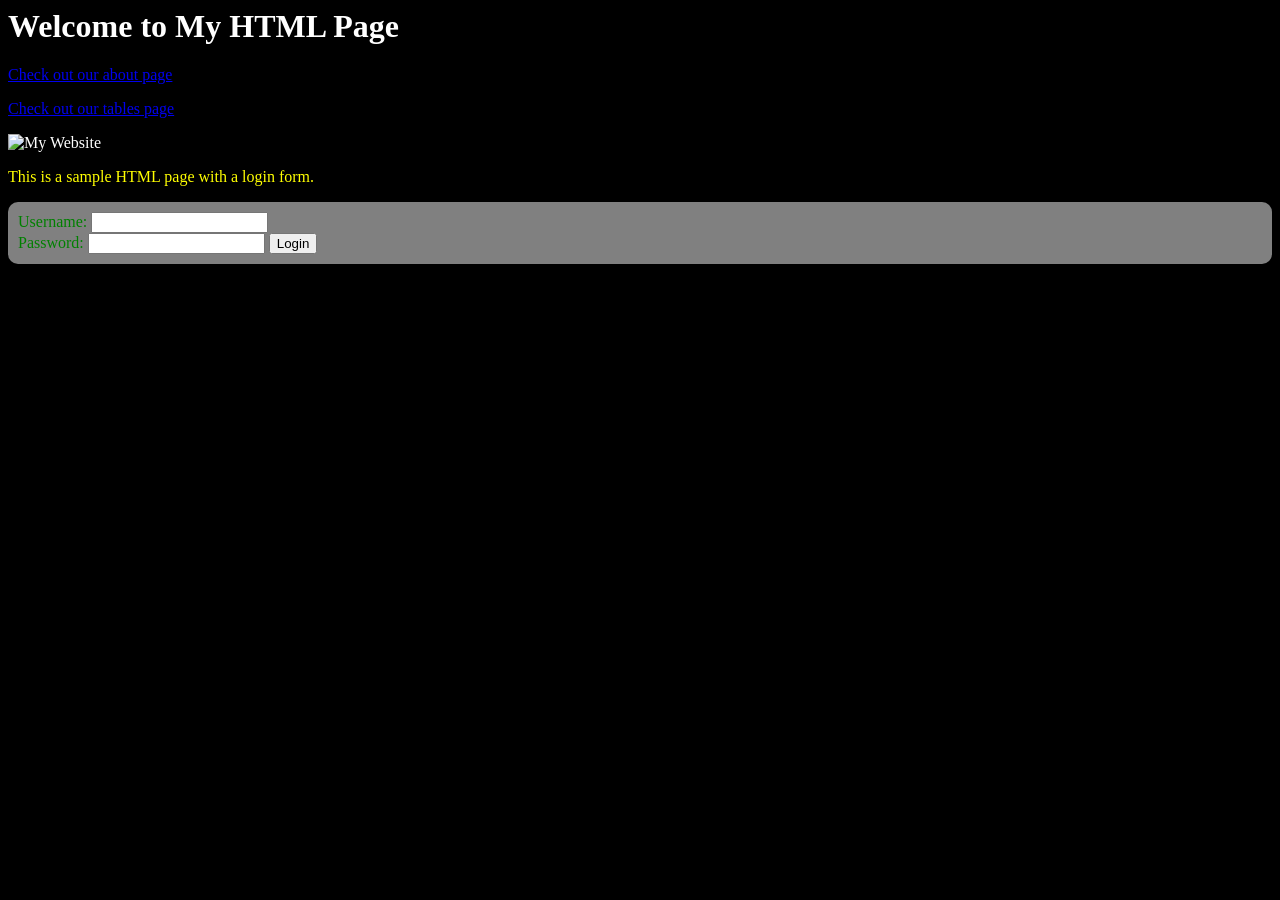
==== index.html @ fbb20a0e "Commit files to main" ====
<html>
<head>
    <title>My HTML Page</title>
    <link rel="stylesheet" href="style.css"> 
 </head>
<body>
    <h1>Welcome to My HTML Page</h1>
    <a href="about.html"> Check out our about page</a>
    <p>
    <a href="tables.html"> Check out our tables page</a>
    </p>

    <img src="https://placehold.co/400x200" alt="My Website">

    <div>
        <p>This is a sample HTML page with a login form.</p>
    </div>
    <form>
        <div>
        <label for="username">Username:</label>
        <input type="text" name="username" id="username">
    </div>
        <div>
        <label for="password">Password:</label>
        <input type="password" name="password" id="password">
        <input type="submit" value="Login" 
        onclick="OnButtonClick()">
    </form>
</body>

<script>
    console.log("Hello world");

    function OnButtonClick() {
        var name = document.getElementById("username").value
        var password = document.getElementById("password").value
        alert(name + " Logged in with password: " + password);
    }
</script>

</html>
---- style.css ----
body {
    background-color: black; 
    color: white;
} 
form {
    padding: 10px; 
    background-color: gray;
    border-radius: 10px;
}

div {
    color: yellow; 
}

form div {
    color: green; 
}
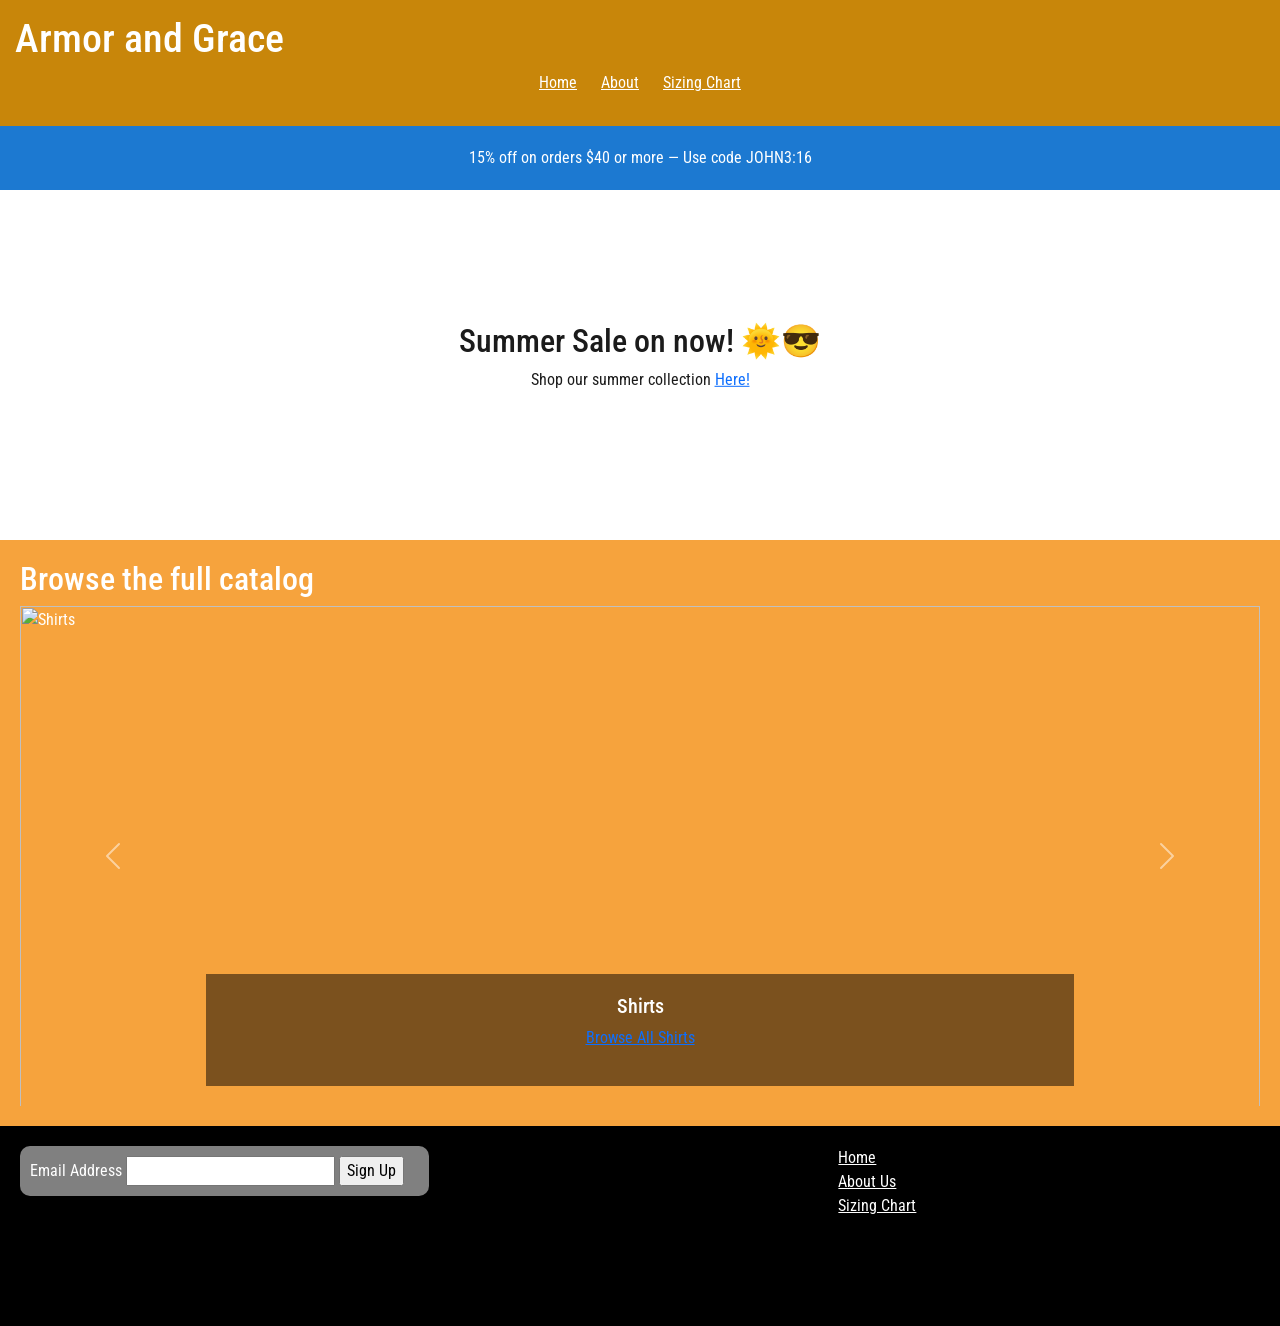
==== commit 75b68fce: "Added product pages" ====
--- a/index.html
+++ b/index.html
@@ -1,41 +1,121 @@
 <html>
 <head>
-    <title>My HTML Page</title>
-    <link rel="stylesheet" href="style.css"> 
- </head>
+    <title>Armor and Grace</title>
+    <meta charset="UTF-8">
+    <meta name="description" content="Armor and Grace official store">
+    <meta name="keywords" content="Faith, Fashion, and more">
+    <meta name="author" content="Alex C">
+    <meta name="viewport" content="width=device-width, initial-scale=1.0">
+    <link rel="preconnect" href="https://fonts.googleapis.com">
+    <link rel="preconnect" href="https://fonts.gstatic.com" crossorigin>
+    <link href="https://fonts.googleapis.com/css2?family=Roboto+Condensed:ital,wght@0,100..900;1,100..900&display=swap"
+        rel="stylesheet">
+    <link href="https://cdn.jsdelivr.net/npm/bootstrap@5.3.8/dist/css/bootstrap.min.css" rel="stylesheet"
+        integrity="sha384-sRIl4kxILFvY47J16cr9ZwB07vP4J8+LH7qKQnuqkuIAvNWLzeN8tE5YBujZqJLB" crossorigin="anonymous">
+    <link rel="stylesheet" href="style.css">
+    <link rel="stylesheet" href="https://cdnjs.cloudflare.com/ajax/libs/font-awesome/7.0.1/css/all.min.css">
+</head>
 <body>
-    <h1>Welcome to My HTML Page</h1>
-    <a href="about.html"> Check out our about page</a>
-    <p>
-    <a href="tables.html"> Check out our tables page</a>
-    </p>
-
-    <img src="https://placehold.co/400x200" alt="My Website">
-
-    <div>
-        <p>This is a sample HTML page with a login form.</p>
+    <header>
+        <!-- <img src="logo.png" alt="Logo"> -->
+        <h1>Armor and Grace</h1>
+        <nav>
+            <ul>
+                <li><a href="index.html">Home</a></li>
+                <li><a href="about.html">About</a></li>
+                <li><a href="tables.html">Sizing Chart</a></li>
+            </ul>
+        </nav>
+    </header>
+    <div class="padding text-center announcement">
+        <p>15% off on orders $40 or more — Use code JOHN3:16</p>
     </div>
-    <form>
-        <div>
-        <label for="username">Username:</label>
-        <input type="text" name="username" id="username">
-    </div>
-        <div>
-        <label for="password">Password:</label>
-        <input type="password" name="password" id="password">
-        <input type="submit" value="Login" 
-        onclick="OnButtonClick()">
-    </form>
+    <section class="padding text-center full-width min-height position-relative"
+        style="background-size: cover; background-image: url('https://images.unsplash.com/photo-1498354136128-58f790194fa7?q=80&w=1170&auto=format&fit=crop&ixlib=rb-4.1.0&ixid=M3wxMjA3fDB8MHxwaG90by1wYWdlfHx8fGVufDB8fHx8fA%3D%3D');">
+        <div class="position-absolute top-50 start-50 translate-middle">
+            <h2>Summer Sale on now! 🌞😎</h2>
+            <p>Shop our summer collection <a href="summer.html">Here!</a></p>
+        </div>
+    </section>
+    <section class="padding text-left full-width color-fill min-height">
+        <h2>Browse the full catalog</h2>
+        <div id="carouselExampleAutoplaying" class="carousel slide" data-bs-ride="carousel">
+            <div class="carousel-inner">
+                <div class="carousel-item active">
+                    <img src="https://images.unsplash.com/photo-1489987707025-afc232f7ea0f?q=80&w=1470&auto=jpg&fit=crop&ixlib=rb-4.1.0&ixid=M3wxMjA3fDB8MHxwaG90by1wYWdlfHx8fGVufDB8fHx8fA%3D%3D"
+                        class="d-block w-100" alt="Shirts">
+                    <div class="carousel-caption d-none d-md-block">
+                        <h5>Shirts</h5>
+                        <p><a href="products/shirts.html">Browse All Shirts</a></p>
+                    </div>
+                </div>
+                <div class="carousel-item">
+                    <img src="https://images.unsplash.com/photo-1681206659759-565bd4c48b76?q=80&w=870&auto=format&fit=crop&ixlib=rb-4.1.0&ixid=M3wxMjA3fDB8MHxwaG90by1wYWdlfHx8fGVufDB8fHx8fA%3D%3D"
+                        class="d-block w-100" alt="Accessories">
+                    <div class="carousel-caption d-none d-md-block">
+                        <h5>Accessories</h5>
+                        <p><a href="products/accessories.html">Browse All Accessories</a></p>
+                    </div>
+                </div>
+                <div class="carousel-item">
+                    <img src="https://images.unsplash.com/photo-1649566169356-e47e8d9809e4?q=80&w=871&auto=format&fit=crop&ixlib=rb-4.1.0&ixid=M3wxMjA3fDB8MHxwaG90by1wYWdlfHx8fGVufDB8fHx8fA%3D%3D"
+                        class="d-block w-100" alt="Hoodies">
+                    <div class="carousel-caption d-none d-md-block">
+                        <h5>Hoodies</h5>
+                        <p><a href="products/hoodies.html">Browse All Hoodies</a></p>
+                    </div>
+                </div>
+            </div>
+            <button class="carousel-control-prev" type="button" data-bs-target="#carouselExampleAutoplaying"
+                data-bs-slide="prev">
+                <span class="carousel-control-prev-icon" aria-hidden="true"></span>
+                <span class="visually-hidden">Previous</span>
+            </button>
+            <button class="carousel-control-next" type="button" data-bs-target="#carouselExampleAutoplaying"
+                data-bs-slide="next">
+                <span class="carousel-control-next-icon" aria-hidden="true"></span>
+                <span class="visually-hidden">Next</span>
+            </button>
+        </div>
+    </section>
+    <footer class="full-width padding">
+        <div class="float-left third">
+            <form>
+                <label for="email">Email Address</label>
+                <input type="email" name="email" id="email">
+                <input type="submit" value="Sign Up" onclick="OnButtonClick()">
+            </form>
+        </div>
+        <div class="float-left third">
+            <ul class="social">
+                <li>
+                    <a href="#">
+                        <i class="fa-brands fa-instagram"></i>
+                    </a>
+                </li>
+                <li><a href="#"><i class="fa-brands fa-tiktok"></i></a></li>
+                <li><a href="#"><i class="fa-brands fa-youtube youtube"></i></a></li>
+            </ul>
+        </div>
+        <div class="float-left third">
+            <ul>
+                <li><a href="index.html">Home</a></li>
+                <li><a href="about.html">About Us</a></li>
+                <li><a href="tables.html">Sizing Chart</a></li>
+            </ul>
+        </div>
+    </footer>
 </body>
-
 <script>
     console.log("Hello world");
-
     function OnButtonClick() {
         var name = document.getElementById("username").value
         var password = document.getElementById("password").value
+        console.log(name);
         alert(name + " Logged in with password: " + password);
     }
 </script>
-
+<script src="https://cdn.jsdelivr.net/npm/bootstrap@5.3.8/dist/js/bootstrap.bundle.min.js"
+    integrity="sha384-FKyoEForCGlyvwx9Hj09JcYn3nv7wiPVlz7YYwJrWVcXK/BmnVDxM+D2scQbITxI"
+    crossorigin="anonymous"></script>
 </html>
--- a/style.css
+++ b/style.css
@@ -1,17 +1,230 @@
 body {
-    background-color: black; 
-    color: white;
+    background-color: white; 
+    color: #1b1b1b;
+    font-family: "Roboto Condensed", sans-serif; 
+    margin: 0;
 } 
+
+header { 
+    width: 100%;
+    background-color: rgb(200 134 10 / 1.0);
+    padding: 15px;
+    box-sizing: border-box;
+}
+
+header h1 {
+    margin-top: 0;
+    color: white;
+}
+
+header ul { 
+    list-style-type: none;
+    padding: 0;
+    text-align: center;
+
+
+}
+
+Header ul li {
+    display: inline-block;
+
+}
+
+header ul li a {
+    color: white;
+    text-decoration: underline;
+    padding: 20px 10px;
+}
+
+header ul li a:visited {
+    color: rgb(45,45 ,45);
+    text-decoration: underline;
+}
+
+header ul li a:hover {
+    color: blue;
+    text-decoration: none;
+}
 form {
     padding: 10px; 
     background-color: gray;
     border-radius: 10px;
 }
 
-div {
-    color: yellow; 
-}
-
 form div {
     color: green; 
+}
+
+#blogpost1 {
+    font-width: bold;
+    color: red;
+    font-size: 36px;
+}
+
+.padding { 
+    padding: 20px;
+    box-sizing: border-box;
+}
+
+.text-center{
+    text-align: center;
+}
+
+.text-left {
+    text-align: left;
+}
+
+.text-right {
+    text-align: right;
+}
+
+.announcement {
+   background-color: #1c79d1;
+   color: white;
+}
+
+.announcement p {
+     margin-bottom: 0;
+}
+
+.carousel-item {
+   max-height: 500px;
+}
+
+.full-width {
+    width: 100%;
+    box-sizing: border-box;
+}
+
+.min-height {
+    min-height: 350px;
+}
+
+.float-left {
+    float: left;
+    display: block;
+}
+
+.third {
+    width: 33%;
+}
+
+.color-fill {
+    background-color: rgb(246,163, 61);
+    color: white;
+}
+
+footer {
+    background-color: black;
+    color: white;
+    height: 200px;
+}
+
+footer a:hover {
+    color: rgb(246,163, 61);
+}
+
+footer a {
+    color: white;
+}
+
+footer .social{
+    list-style: none;
+    padding-left: 0;
+}
+
+footer .social li {
+    float: left;
+    display: block;
+}
+
+footer ul {
+    list-style: none;
+    padding-left: 0;
+}
+
+.social {
+    font-size: 32px;
+}
+
+.social img:hover {
+    opacity: 0.5;
+}
+
+.social .youtube:hover {
+    color: red; 
+}
+
+.carousel-caption {
+    background-color: rgba(0, 0, 0, 0.5);
+}
+
+.lookbook {
+    margin-top: 50px !important;
+}
+
+.lookbook img {
+    width: 100%;
+}
+
+.lookbook>div {
+    margin-bottom: 25px;
+    box-sizing: border-box;
+}
+
+.products article img {
+    max-height: 400px;
+    aspect-ratio: 1/1;
+    width: 100%;
+    object-fit: cover;
+    object-position: top;
+}
+
+.products article {
+    height: 500px;
+    padding: 20px;
+    box-sizing: border-box;
+}
+
+.products article:nth-child(odd) {
+    background-color: #606060
+
+}
+
+.products article h4 {
+    color: green;
+}
+
+.products article button {
+    border-radius: 10px;
+    border: solid 2px #f6a33d;
+    padding: 12px 20px;
+    background: transparent;
+    font-weight: bold;
+    transition: 0.2s;
+}
+
+.products article button:hover {
+    background-color: #f6a33d;
+    color: white;
+}
+
+.products h4 s {
+    color: gray;
+}
+
+.right {
+    float: right;
+    display: block;
+}
+
+.left {
+    float: left;
+    display: block;
+}
+
+@media screen and (max-width: 768px) {
+  .products article {
+    height: 600px;
+  }
 }
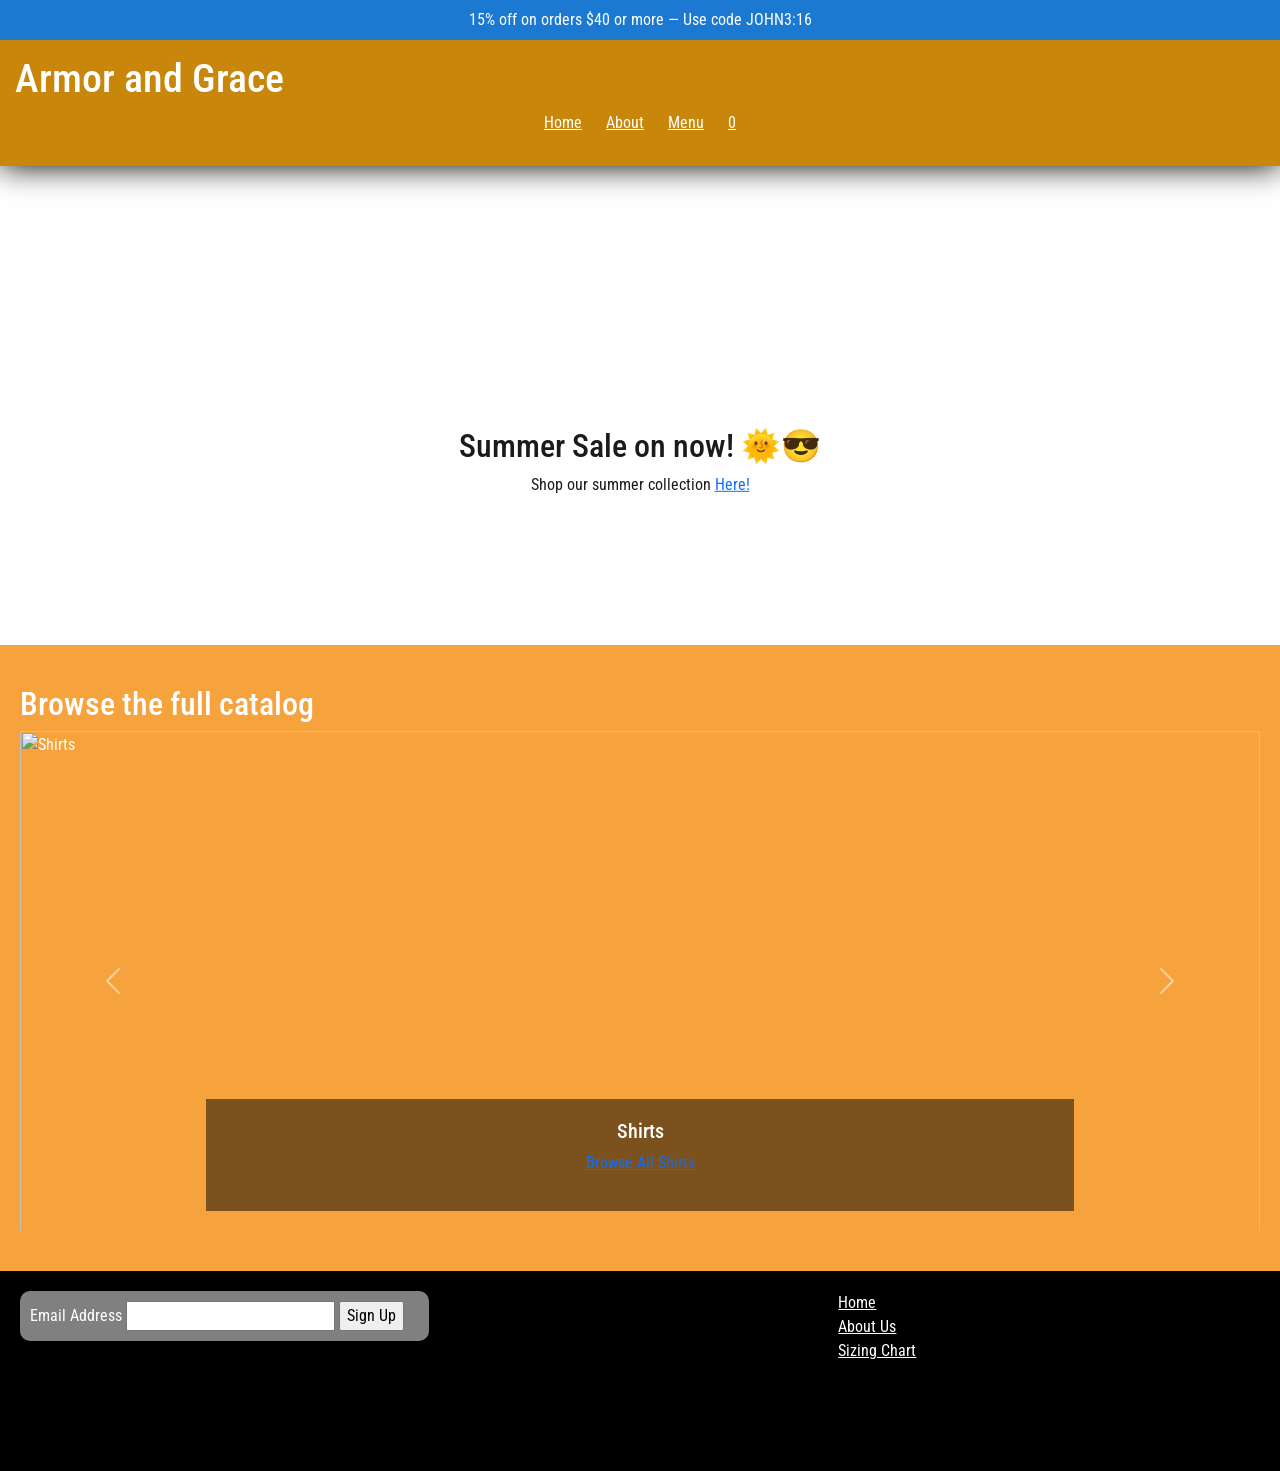
==== commit a3366cb5: "Added cart functionality" ====
--- a/index.html
+++ b/index.html
@@ -18,12 +18,13 @@
 <body>
     <header>
         <!-- <img src="logo.png" alt="Logo"> -->
-        <h1>Armor and Grace</h1>
+        <h1><a href="index.html">Armor and Grace</a></h1>
         <nav>
             <ul>
                 <li><a href="index.html">Home</a></li>
                 <li><a href="about.html">About</a></li>
-                <li><a href="tables.html">Sizing Chart</a></li>
+                <li><a href="tables.html">Menu</a></li>
+                <li><a href="cart.html"><i class="fa-solid fa-cart-shopping"></i><span id="cart-count">0</span></a></li>
             </ul>
         </nav>
     </header>
@@ -31,13 +32,13 @@
         <p>15% off on orders $40 or more — Use code JOHN3:16</p>
     </div>
     <section class="padding text-center full-width min-height position-relative"
-        style="background-size: cover; background-image: url('https://images.unsplash.com/photo-1498354136128-58f790194fa7?q=80&w=1170&auto=format&fit=crop&ixlib=rb-4.1.0&ixid=M3wxMjA3fDB8MHxwaG90by1wYWdlfHx8fGVufDB8fHx8fA%3D%3D');">
+        style="margin-top: 55px; background-size: cover; background-image: url('https://images.unsplash.com/photo-1498354136128-58f790194fa7?q=80&w=1170&auto=format&fit=crop&ixlib=rb-4.1.0&ixid=M3wxMjA3fDB8MHxwaG90by1wYWdlfHx8fGVufDB8fHx8fA%3D%3D');">
         <div class="position-absolute top-50 start-50 translate-middle">
             <h2>Summer Sale on now! 🌞😎</h2>
             <p>Shop our summer collection <a href="summer.html">Here!</a></p>
         </div>
     </section>
-    <section class="padding text-left full-width color-fill min-height">
+    <section class="padding-xl text-left full-width color-fill min-height">
         <h2>Browse the full catalog</h2>
         <div id="carouselExampleAutoplaying" class="carousel slide" data-bs-ride="carousel">
             <div class="carousel-inner">
@@ -89,12 +90,12 @@
         <div class="float-left third">
             <ul class="social">
                 <li>
-                    <a href="#">
+                    <a href="https://www.instagram.com/jace_french09/"target="_blank">
                         <i class="fa-brands fa-instagram"></i>
                     </a>
                 </li>
-                <li><a href="#"><i class="fa-brands fa-tiktok"></i></a></li>
-                <li><a href="#"><i class="fa-brands fa-youtube youtube"></i></a></li>
+                <li><a href="https://www.tiktok.com/foryou" target="_blank"><i class="fa-brands fa-tiktok"></i></a></li>
+                <li><a href="https://www.youtube.com/@SpartanGaming2020-SGC" target="_blank"><i class="fa-brands fa-youtube youtube"></i></a></li>
             </ul>
         </div>
         <div class="float-left third">
@@ -115,7 +116,19 @@
         alert(name + " Logged in with password: " + password);
     }
 </script>
+
 <script src="https://cdn.jsdelivr.net/npm/bootstrap@5.3.8/dist/js/bootstrap.bundle.min.js"
     integrity="sha384-FKyoEForCGlyvwx9Hj09JcYn3nv7wiPVlz7YYwJrWVcXK/BmnVDxM+D2scQbITxI"
-    crossorigin="anonymous"></script>
+    crossorigin="anonymous">
+
+    var cartCount= Number (localStorage.getItem("cartCount")) || 0;
+  document.getElementById("cart-count").textContent = cartCount;
+  document.getElementById("cartHeaderCount").textContent = cartCount;
+
+ function OnButtonClick() {
+  cartCount++;
+  localStorage.setItem("cartCount", cartCount);
+  document.getElementById("cart-count").textContent = cartCount;
+}
+</script>
 </html>
--- a/style.css
+++ b/style.css
@@ -3,6 +3,7 @@
     color: #1b1b1b;
     font-family: "Roboto Condensed", sans-serif; 
     margin: 0;
+    padding-top: 240px;
 } 
 
 header { 
@@ -10,11 +11,22 @@
     background-color: rgb(200 134 10 / 1.0);
     padding: 15px;
     box-sizing: border-box;
-}
-
-header h1 {
+    position: fixed;
+    top: 40px;
+    left: 0;
+    z-index: 10;
+    box-shadow: 0 0 30px #000;
+}
+
+header h1 a {
     margin-top: 0;
     color: white;
+    text-decoration: none;
+    transition: 1s;
+}
+
+header h1 a:hover {
+    margin-left: 20px;
 }
 
 header ul { 
@@ -34,10 +46,11 @@
     color: white;
     text-decoration: underline;
     padding: 20px 10px;
+    transition: 1s;
 }
 
 header ul li a:visited {
-    color: rgb(45,45 ,45);
+    color: white;
     text-decoration: underline;
 }
 
@@ -66,6 +79,11 @@
     box-sizing: border-box;
 }
 
+.padding-xl {
+    padding: 40px 20px;
+    box-sizing: border-box;
+}
+
 .text-center{
     text-align: center;
 }
@@ -79,8 +97,14 @@
 }
 
 .announcement {
+    position: fixed;
+    top: 0;
+    left: 0;
+    width: 100%;
+    z-index: 11;
    background-color: #1c79d1;
    color: white;
+   padding: 8px !important; 
 }
 
 .announcement p {
@@ -105,8 +129,21 @@
     display: block;
 }
 
+.float-right {
+    float: right;
+    display: block;
+}
+
 .third {
     width: 33%;
+}
+
+.two-thirds {
+    width: 66%;
+}
+
+section img {
+    max-height: 600px;
 }
 
 .color-fill {
@@ -227,4 +264,42 @@
   .products article {
     height: 600px;
   }
+}
+
+.cart-header {
+    background: linear-gradient(0deg, #F2D918 0%, #e34805 100%);
+}
+
+.cart-header h1 a {
+    color: black;
+    text-decoration: none;
+}
+
+.dropdown {
+    position: relative;
+}
+
+.dropdown ul {
+    display: none;
+    position: absolute;
+    top: 100%;
+    left: 0;
+    background-color: rgb(246, 163, 61);
+    color: white;
+    z-index: 1000;
+    border-radius: 5px;
+}
+
+.dropdown ul li {
+    padding: 10px 20px;
+}
+
+.dropdown:hover ul {
+    display: block;
+
+}
+
+.cart-item:nth-child(odd) {
+    background-color: #e0e0e0;
+
 }
